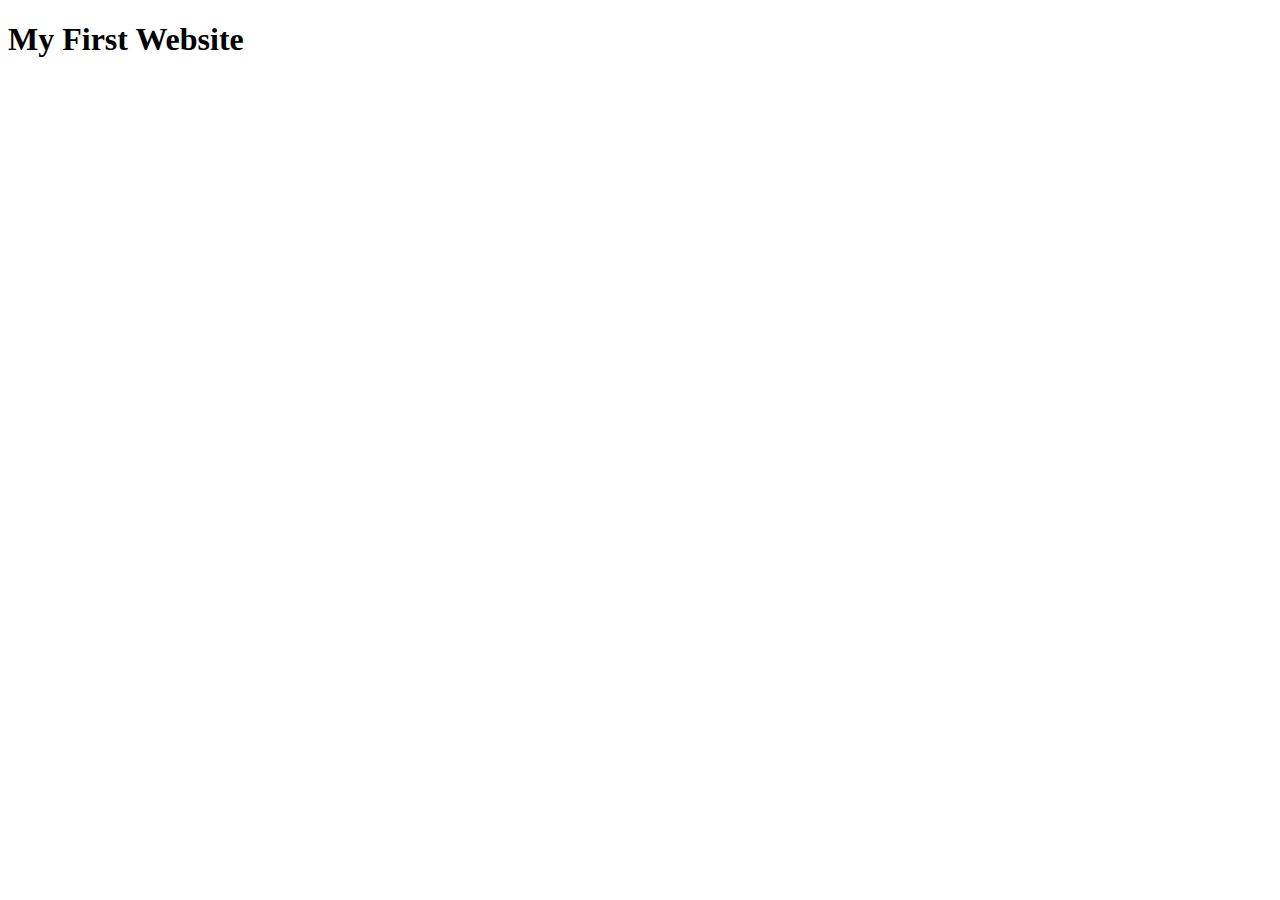
==== index.html @ fd592d75 "first test commit" ====
<!DOCTYPE html>
<html lang="en">
<head>
    <meta charset="UTF-8">
    <meta http-equiv="X-UA-Compatible" content="IE=edge">
    <meta name="viewport" content="width=device-width, initial-scale=1.0">
    <title>Document</title>
</head>
<body>
    <h1>My First Website</h1>
</body>
</html>
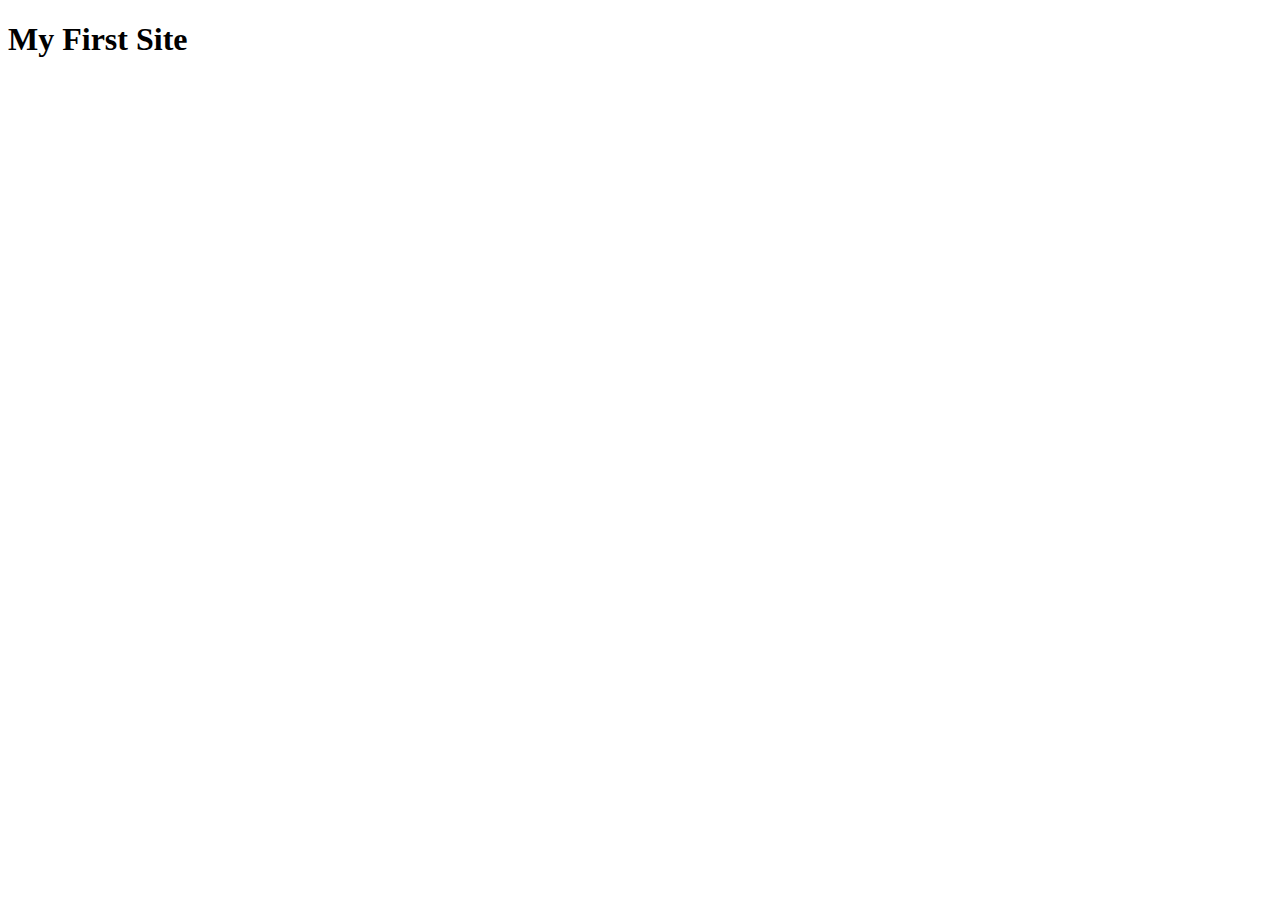
==== commit daabaa63: "first ever commit" ====
--- a/index.html
+++ b/index.html
@@ -7,6 +7,6 @@
     <title>Document</title>
 </head>
 <body>
-    <h1>My First Website</h1>
+   <h1>My First Site</h1> 
 </body>
 </html>